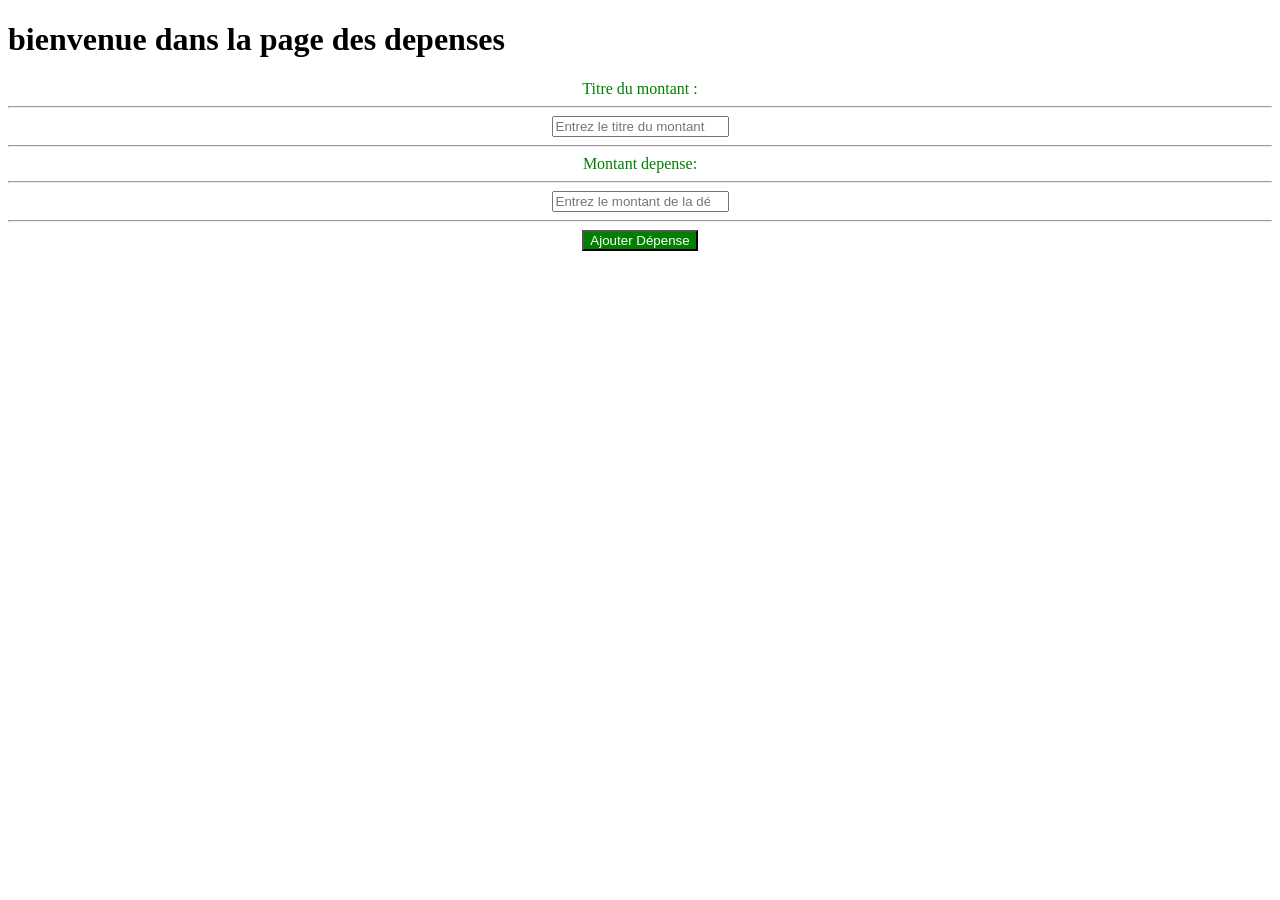
==== ajoutdepense.html @ d8b71238 "first commit" ====
<!DOCTYPE html>
<html>                                        
  <head>
    <meta charset="UTF-8">
    <meta name="viewport" content="width=device-width, initial-scale=1.0">
    <title>Document</title>
    <link rel="stylesheet" href="dep.css">
</head>   
 <body>

<h1>bienvenue dans la page des depenses</h1>
              <div class="formulaire">
                <label for="titredepense" class="depense">Titre du montant :</label> <hr>
                <input type="text" id="titredepense" placeholder="Entrez le titre du montant">
                <hr>
                <label for="montant" class="montant">Montant depense:</label> <hr>
                <input type="number" id="montantDepense" placeholder="Entrez le montant de la dépens">
                <hr>
                <button class="btn-ajouter" onclick="ajouterLigne()">Ajouter Dépense</button>
              </div>
 </body>
 </html>
---- dep.css ----
.formulaire{

    text-align: center;

}
.formulaire .depense, .montant{
    color: green;
}
.formulaire .btn-ajouter{
color: white;
background-color: green ;

}
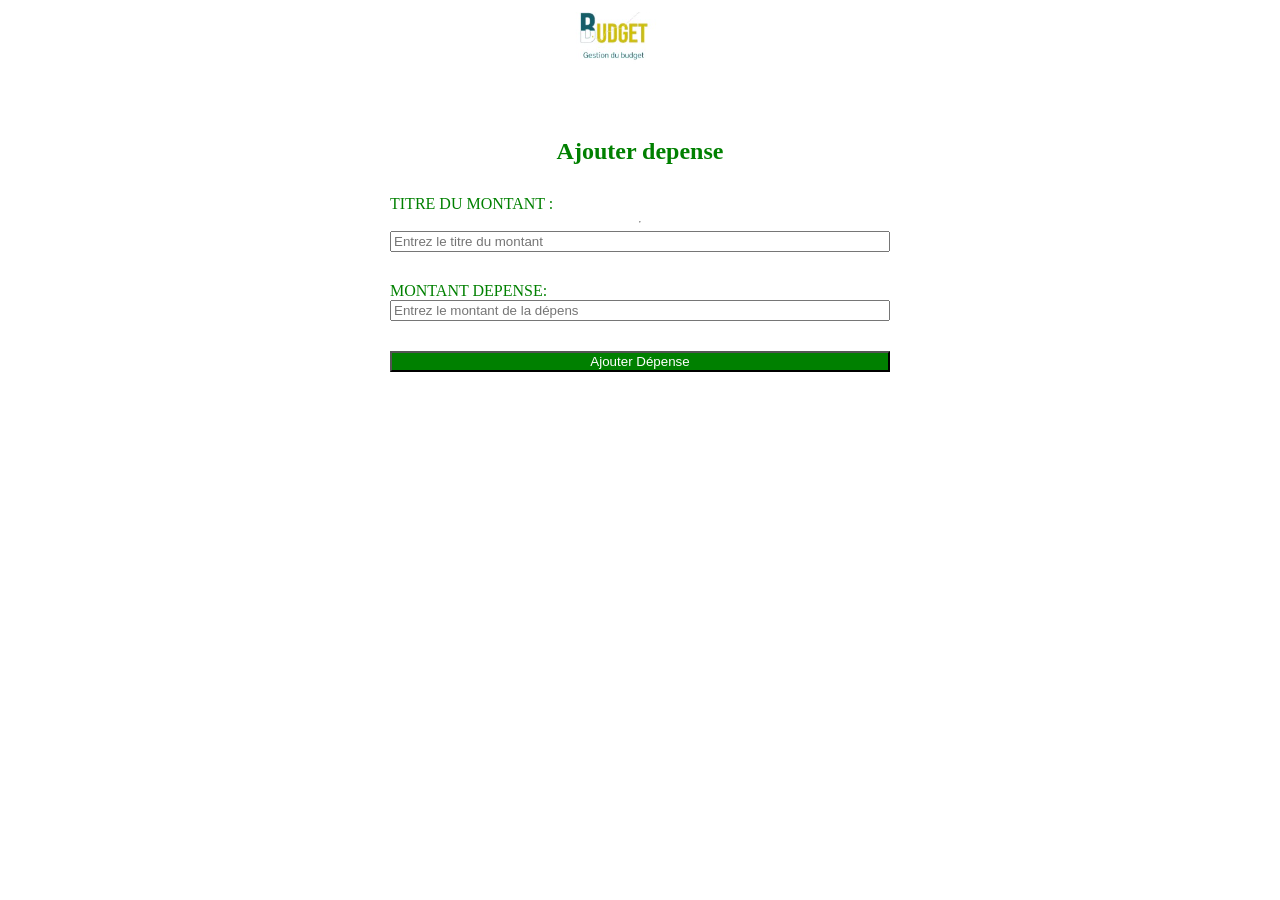
==== commit 759291c5: "changement" ====
--- a/ajoutdepense.html
+++ b/ajoutdepense.html
@@ -7,16 +7,21 @@
     <link rel="stylesheet" href="dep.css">
 </head>   
  <body>
-
-<h1>bienvenue dans la page des depenses</h1>
-              <div class="formulaire">
-                <label for="titredepense" class="depense">Titre du montant :</label> <hr>
+          <div>
+            <img src="logo.png" alt="">
+            <div class="formulaire">
+              <h2>Ajouter depense</h2>
+              <div class="form-group">
+                <label for="titredepense" class="form-label">Titre du montant :</label> <hr>
                 <input type="text" id="titredepense" placeholder="Entrez le titre du montant">
-                <hr>
-                <label for="montant" class="montant">Montant depense:</label> <hr>
+              </div>
+              <div class="form-group">
+                <label for="montant" class="form-label">Montant depense:</label> 
                 <input type="number" id="montantDepense" placeholder="Entrez le montant de la dépens">
-                <hr>
-                <button class="btn-ajouter" onclick="ajouterLigne()">Ajouter Dépense</button>
-              </div>
+              </div> 
+              <button class="btn-ajouter" onclick="ajouterLigne()" type="submit">Ajouter Dépense</button>
+            </div>   
+         </div>
+            
  </body>
  </html> 
--- a/dep.css
+++ b/dep.css
@@ -1,14 +1,49 @@
 
-.formulaire{
+body{
 
-    text-align: center;
+    max-width: 500px;
+    margin: 0 auto;
+    padding: 0;
+}
+div img{
+    position: relative;
+    margin-left: 30%;
+    margin-top: 12px;
+}
+    .formulaire{
+        padding-top: 50px;
+    }
+    .formulaire h2{
+        color: green;
+        text-align: center;
+    }
+.formulaire .form-group
+{
+    position: relative;
+margin-bottom: 20px;
+display: flex;
+flex-direction: column;
+}
+.formulaire .form-group .form-label
+{ position: relative;
+    top: 10px;
+    margin-bottom: 10px;
+    color: green;
+    text-transform: uppercase;
+}
+.formulaire .form-group .form-input
+{  position: relative;
+    padding: 10px;
+    border: 1px solid  ;
+    border-radius: 5px;
 
 }
-.formulaire .depense, .montant{
-    color: green;
-}
+
 .formulaire .btn-ajouter{
-color: white;
-background-color: green ;
+    position: relative;
+    width: 100%;
+    top: 10px;
+    color: white;
+    background-color: green ;
 
-}
+}
